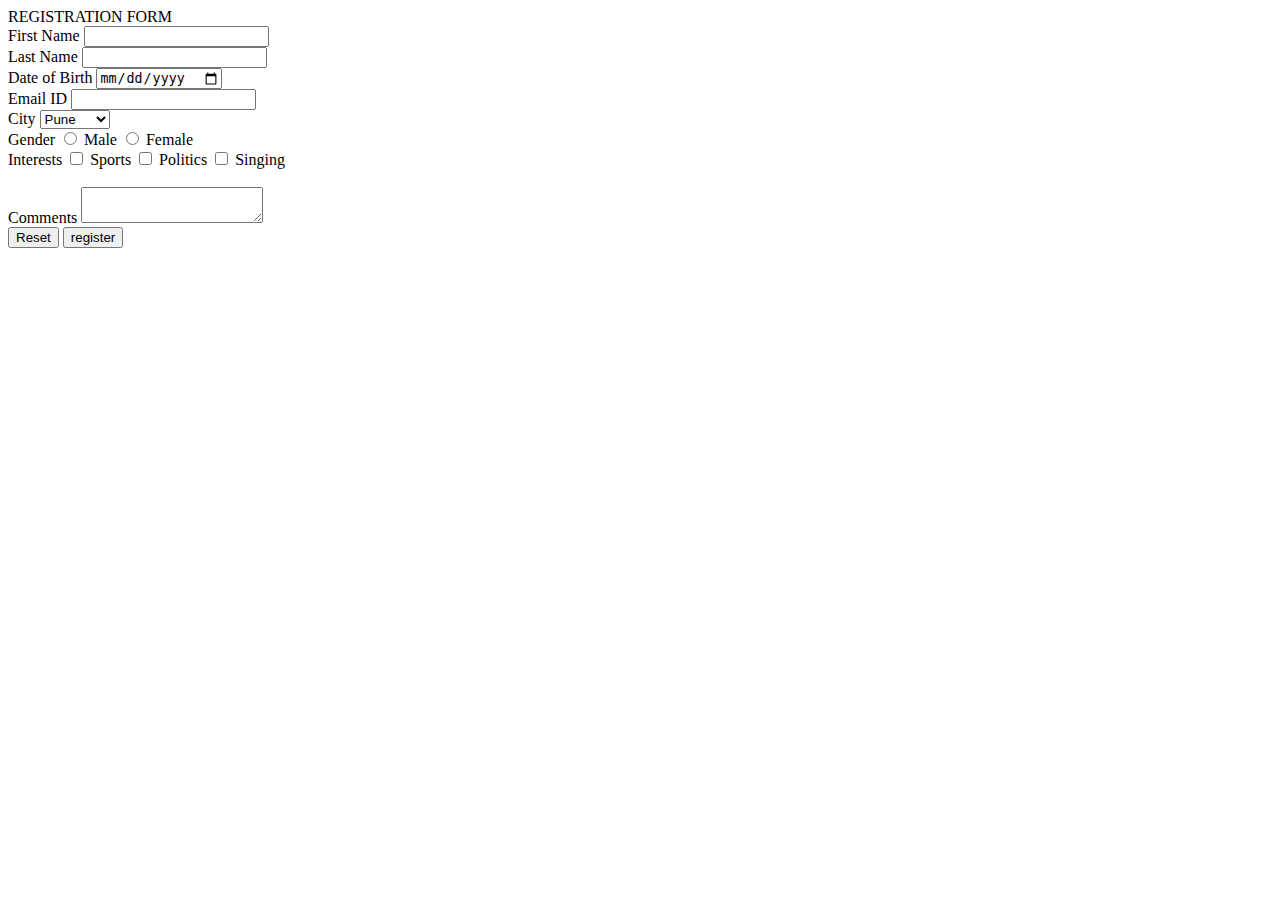
==== day9_HTML_Examples/WebContent/Register.html @ 777141b0 "HTML Forns Assignment" ====
<!DOCTYPE html>
<html>
<head>
<meta charset="ISO-8859-1">
<title>ADD A NEW USER</title>
</head>

<header>REGISTRATION FORM </header>
<body>
			
			
			<section>
		<form action="index.html" method="get">
		<div>
			<label> First Name</label>
			<input type="text" name="firstName" required="required">
		</div>
		
		<div>
			<label> Last Name</label>
			<input type="text" name="lastName" required="required">
		</div>
		
		<div>
			<label>Date of Birth </label>
			<input type="date" name="dateOfBirth" required="required">
		</div>
		
		<div>
			<label>Email ID</label>
			<input type="email" name="email" required="required">
		</div>
		
		<div>
			<label>City</label>
				 <select id="city" name="cities">
				    <option value="Pune">Pune</option>
				    <option value="Mumbai">Mumbai</option>
				    <option value="Nashik">Nashik</option>
				 </select>
		</div>
		
		<div>
				<label>Gender</label>
   				<input type="radio" id="male" name="gender" value="male">
				  <label for="male">Male</label>
				  <input type="radio" id="female" name="gender" value="female">
				  <label for="female">Female</label>
		
		</div>
		
		<div>
				<label>Interests</label>
				<input type="checkbox" id="interest1" name="interest1" value="Sports">
				  <label for="interest1">Sports</label>
				  <input type="checkbox" id="interest2" name="interest2" value="Politics">
				  <label for="interest2">Politics </label>
				  <input type="checkbox" id="interest3" name="interest3" value="Singing">
				  <label for="interest3">Singing </label><br><br>		
		</div>
		
		<div>
				<label>Comments</label>
				<textarea >	 </textarea>
		
		</div>
		
		<div>
			<input type="reset">
			<input type="submit" value="register">
		</div>
		
		</form>
		

</section>
			
</body>
</html>
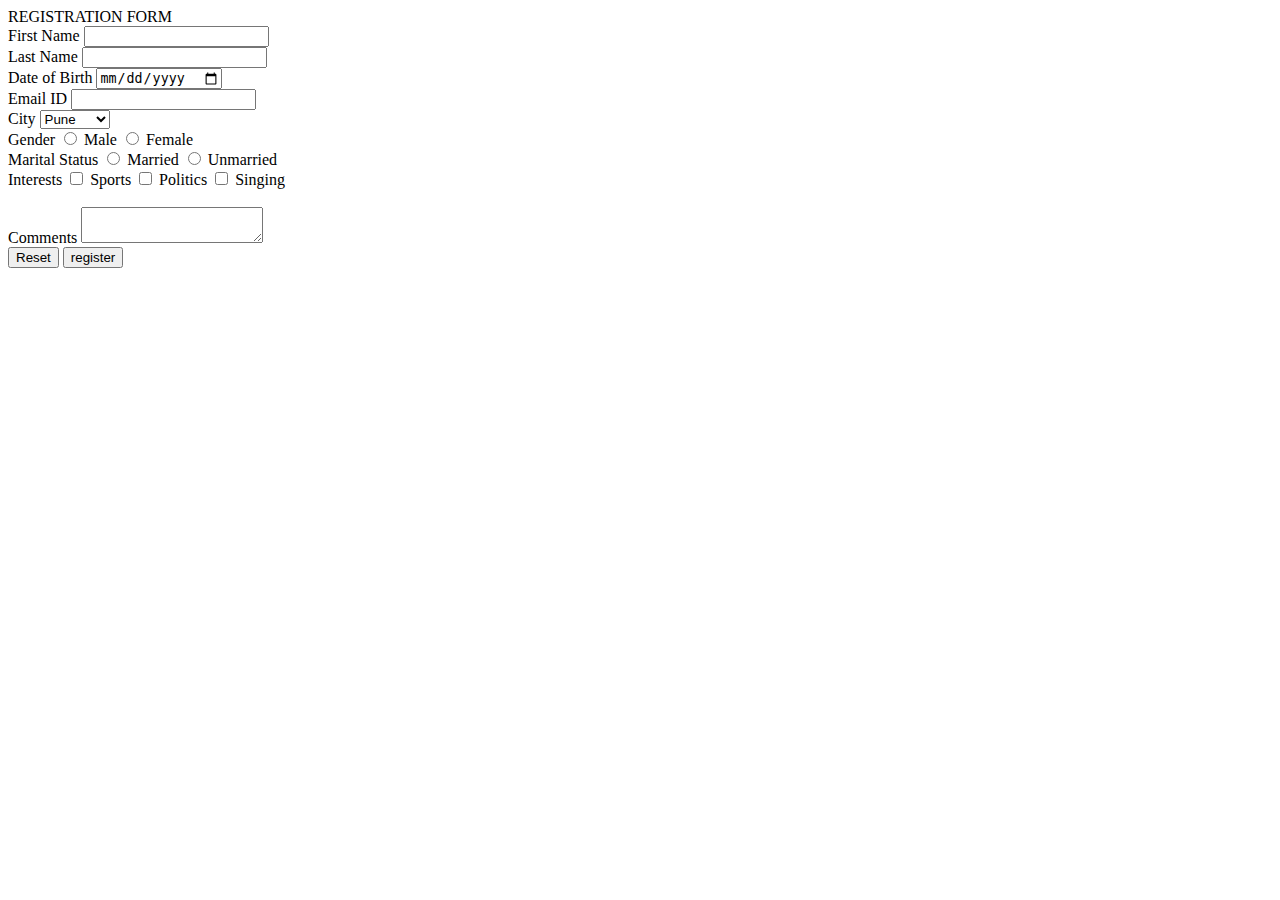
==== commit 7ffeab4e: "Corrections done" ====
--- a/day9_HTML_Examples/WebContent/Register.html
+++ b/day9_HTML_Examples/WebContent/Register.html
@@ -50,6 +50,15 @@
 		</div>
 		
 		<div>
+				<label>Marital Status</label>
+   				<input type="radio" id="married" name="status" value="married">
+				  <label for="married">Married</label>
+				  <input type="radio" id="unmarried" name="status" value="unmarried">
+				  <label for="unmarried">Unmarried</label>
+		
+		</div>
+		
+		<div>
 				<label>Interests</label>
 				<input type="checkbox" id="interest1" name="interest1" value="Sports">
 				  <label for="interest1">Sports</label>
